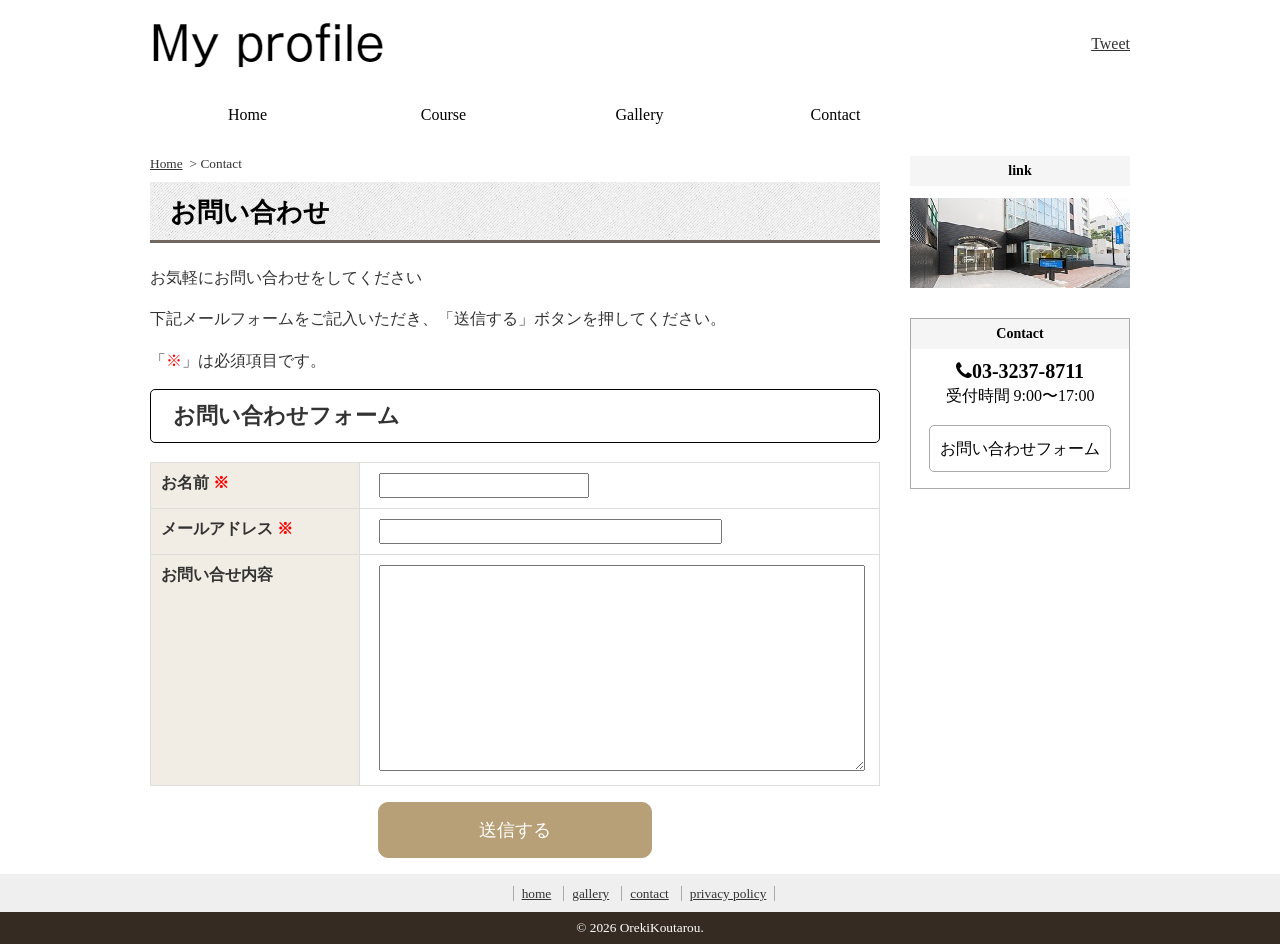
==== contact.html @ 980b66af "更新中" ====
<!DOCTYPE html>
<html lang="ja">

<head>
  <meta charset="UTF-8">
  <title>Contact｜My profile</title>
  <meta name="viewport" content="width=device-width, initial-scale=1">
  <meta name="description" content="私への質問よお問い合わせはこちらから">
  <link rel="stylesheet" href="css/style.css">
  <link rel="stylesheet" href="css/font-awesome.min.css">
  <link rel="shortcut icon" href="icon.ico">
  <link rel="apple-touch-icon" href="webclip128.png">
</head>

<body>
  <!--ヘッダー-->
  <header>
    <h1><a href="index.html"><img src="images/logo.png" alt=""></a></h1>
    <div id="header_contact"><a href="https://twitter.com/share" class="twitter-share-button" data-url="http://index.ne.jp"
      data-text="HPを作成してみました">Tweet</a></div>
    <script>
      ! function (d, s, id) {
        var js, fjs = d.getElementsByTagName(s)[0],
          p = /^http:/.test(d.location) ? 'http' : 'https';
        if (!d.getElementById(id)) {
          js = d.createElement(s);
          js.id = id;
          js.src = p + '://platform.twitter.com/widgets.js';
          fjs.parentNode.insertBefore(js, fjs);
        }
      }(document, 'script', 'twitter-wjs');
    </script>
    <nav id="global_navi">
      <ul>
        <li class="current"><a href="index.html">Home</a></li>
        <li><a href="course.html">Course</a></li>
        <li><a href="gallery.html">Gallery</a></li>
        <li><a href="contact.html">Contact</a></li>
      </ul>
    </nav>
  </header>
  <!--/ヘッダー-->

  <!--wrapper-->
  <div id="wrapper">
    <!--メイン-->
    <div id="main">
      <div id="breadcrumb">
        <ol>
          <li><a href="index.html">Home</a></li>
          <li>Contact</li>
        </ol>
      </div>
      <article>
        <h1>お問い合わせ</h1>
        <p class="lead">お気軽にお問い合わせをしてください</p>
        <p>下記メールフォームをご記入いただき、「送信する」ボタンを押してください。</p>
        <p>「<span class="must">※</span>」は必須項目です。</p>
        <section>
  <h2>お問い合わせフォーム</h2>

  <form id="entry" action="mailto:yourgmail@gmail.com" method="post" enctype="text/plain">

    <dl>
      <dt>お名前 <span class="must">※</span></dt>
      <dd><input type="text" name="name" id="name" required></dd>

      <dt>メールアドレス <span class="must">※</span></dt>
      <dd><input type="email" name="email" id="email" required></dd>

      <!--
      <dt>所属コース</dt>
      <dd>
        <select name="interest" id="interest">
          <option value="システム開発コース">システム開発コース</option>
          <option value="AI・データサイエンスコース">AI・データサイエンスコース</option>
          <option value="ネットワークセキュリティコース">ネットワークセキュリティコース</option>
        </select>
      </dd>
      
      <dt>お問い合せ種別</dt>
      <dd>
        <label><input type="checkbox" name="category" value="学校への質問">学校への質問</label>
        <label><input type="checkbox" name="category" value="先生への質問">先生への質問</label>
        <label><input type="checkbox" name="category" value="その他質問">その他質問</label>
      </dd>
      -->
      
      <dt>お問い合せ内容</dt>
      <dd>
        <textarea name="detail" id="detail"></textarea>
      </dd>
    </dl>

    <p id="submit_button_cover">
      <input type="submit" id="submit_button" value="送信する">
    </p>

  </form>
        </section>
      </article>
      <div class="fb-like" data-href="https://developers.facebook.com/docs/plugins/" data-layout="standard"
        data-action="like" data-show-faces="true" data-share="true"></div>
    </div>
    <!--/メイン-->

    <!--サイド-->
    <aside id="sidebar">
      <section id="side_banner">
        <h2>link</h2>
        <ul>
          <li><a href="https://www.o-hara.ac.jp/it-creator/" target="_blank"><img src="images/banner01.jpg"
                alt="東京情報校"></a></li>
        </ul>
      </section>
      <section id="side_contact">
        <h2>Contact</h2>
        <address><i class="fa fa-phone"></i>03-3237-8711</address>
        <p>受付時間 9:00〜17:00</p>
        <p><a href="contact.html" class="contact_button">お問い合わせフォーム</a></p>
      </section>
    </aside>
    <!--/サイド-->
  </div>
  <!--/wrapper-->

  <!--フッター-->
  <footer>
    <div id="footer_nav">
      <ul>
        <li><a href="index.html">home</a></li>
        <li><a href="gallery.html">gallery</a></li>
        <li><a href="contact.html">contact</a></li>
        <li><a href="policy.html">privacy policy</a></li>
      </ul>
    </div>
    <small>&copy; 2026 OrekiKoutarou.</small>
  </footer>
  <!--/フッター-->

</body>

</html>
---- css/style.css ----
@charset "utf-8";
/* 基本要素 */
body {
  margin: 0;
  padding: 0;
  color: #333;
}
a { color: #333; }
a:visited { color: #a8a8a8; }
a:hover {
  font-weight: bold;
  text-decoration: none;
}
a img { transition: opacity 0.2s linear; }
a:hover img { opacity: 0.7; }
h1, h2, h3, h4, h5, h6 { margin-top: 0; }
p {
  margin-top: 0;
  line-height: 1.6;
}
img { vertical-align: bottom; }
#main h1 {
  background-image: url(../images/header_bg.jpg);
  padding: 13px 30px 10px 20px;
  font-size: 26px;
  color: #000;
  border-bottom: solid 3px #716961;
}
#main h2 {
  font-size: 22px;
  border: 1px solid #000;
  padding: 11px 22px;
  border-radius: 5px;
}
#main h3 {
  font-size: 18px;
  border-left: solid 3px #000;
  padding: 4px 9px 4px 14px;
}
/* ヘッダー */
header {
  width: 980px;
  margin: 0 auto;
}
header h1 {
  float: left;
  margin: 5px 0 10px;
}
header #header_contact {
  float: right;
  margin: 35px 0;
}
/* ナビゲーション */
#global_navi {
  width: 980px;
  clear: both;
  overflow: hidden;
  margin: 16px auto;
}
#global_navi ul {
  list-style: none;
  margin: 0;
  padding: 0;
}
#global_navi ul li {
  width: 195px;
  float: left;
  margin-right: 1px;
  text-align: center;
}
#global_navi ul li a {
  display: block;
  padding: 16px;
  background-color: #fff;
  color: #000;
  text-decoration: none;
  transition: background-color 0.2s linear;
}
#global_navi ul li.current a { 
  background-color: #fff; 
}

#global_navi ul li a:hover { 
  background-color: #f5f5f5;
}
/* コンテンツ全体 */
#wrapper {
  width: 980px;
  margin: 0 auto;
  overflow: hidden;
}
/* メイン部分 */
#main {
  width: 730px;
  float: left;
}
/* サイドバー */
#sidebar {
  width: 220px;
  float: right;
}
#side_banner { margin-bottom: 30px; }
#side_banner h2 {
  background-color:#f5f5f5;
  color: #000;
  padding: 7px;
  font-size: 14px;
  text-align: center;
}
#side_banner ul {
  list-style: none;
  margin: 0;
  padding: 0;
}
#side_banner ul li { margin-bottom: 10px; }

#side_contact { margin-bottom: 30px; }
#side_contact {
  border: 1px solid #a9a9a9;
  color: #000;
  text-align: center;
}
#side_contact h2 {
  background-color: #f5f5f5;
  color: #000;
  padding: 7px;
  font-size: 14px;
}
#side_contact address {
  font-weight: bold;
  font-size: 20px;
  font-style: normal;
}
#side_contact address img {
  vertical-align: middle;
  margin-right: 5px;
}
#side_contact .contact_button {
  display: inline-block;
  color: #000;
  padding: 10px;
  border: 1px solid #a9a9a9;
  border-radius: 5px;
  text-decoration: none;
}
#side_contact .contact_button:hover{
  background: #f5f5f5;
  color: #000;
}
/* フッター */
footer {
  background-color: #352b23;
  text-align: center;
}
footer #footer_nav {
  background-color: #efefef;
  padding: 10px 0;
}
footer #footer_nav ul {
  list-style: none;
  margin: 0;
  padding: 0;
}
footer #footer_nav li {
  display: inline;
  border-left: solid 1px #aaa;
  margin-left: 8px;
  padding-left: 8px;
  font-size: smaller;
}
footer #footer_nav li:last-child {
  border-right: solid 1px #aaa;
  padding: 0 8px;
}
footer small {
  display: block;
  padding: 8px 0;
  color: #fff;
}
/* パンくずリスト */
#breadcrumb { font-size: smaller; }
#breadcrumb ol {
  list-style: none;
  margin: 0 0 10px 0;
  padding: 0;
}
#breadcrumb ol li { display: inline; }
#breadcrumb ol li::after {
  content: ">";
  padding-left: 7px;
}
#breadcrumb ol li:last-child::after { content: none; }

/* トップページ */
#main_visual {
  width: 980px;
  height: 380px;
  margin: 0 auto 25px;
}
/* こだわり */
#point  { margin-bottom: 30px; }
#point section {
  margin-bottom: 10px;
  overflow: hidden;
}
#point figure {
  float: right;
  margin: 0 0 0 16px;
}
#point figcaption {
  font-size: 12px;
  color: #9C9689;
  text-align: center;
}
/* ニュース */
#news dl { overflow: hidden; }
#news dt {
  float: left;
  width: 8em;
  margin-bottom: 10px;
  clear: both;
}
#news dd {
  margin-left: 8em;
  margin-bottom: 10px;
}
/* 講座案内ページ */
#course table {
  width: 100%;
  border-collapse: collapse;
  margin-bottom: 16px;
}
#course th,
#course td {
  border: 1px solid #c7c7c7;
  padding: 8px;
}
#course th {
  background-color: #f1ede4;
  text-align: left;
  width: 5em;
}

/* ギャラリーページ */
#gallery ul {
  list-style: none;
  margin: 0;
  padding: 0;
}
#gallery ul li {
  width: 220px;
  margin: 0 30px 30px 0;
  padding: 10px 0;
  border: solid 1px #ccc;
  float: left;
  text-align: center;
  color: #b7a077;
  font-weight: bold;
  box-shadow: 2px 2px 3px rgba(0,0,0,0.1);
}
#gallery ul li:nth-child(3n) { 
  margin-right: 0; 
}

/* お問い合わせページ */
#entry dl {
  background: #f1ede4;
  border: 1px solid #ddd;
  border-top: 0;
}
#entry dl dt,
#entry dl dd {
  padding: 10px;
  border-top: 1px solid #ddd;
}
#entry dl dt {
  width: 13em;
  float: left;
  clear: both;
  font-weight: bold;
}
#entry dl dd {
  background-color: #fff;
  border-left: 1px solid #ddd;
  margin-left: 13em;
}
.must { color: #f00; }
#entry #name {
  width: 15em;
  padding: 3px;
}
#entry #email {
  width: 25em;
  padding: 3px;
}

#entry #category2,
#entry #category3,
#entry #questionnaire2,
#entry #questionnaire3 {
  margin-left: 15px; 
}

#entry #detail {
  width: 36em;
  height: 15em;
}

#entry #submit_button_cover {
  text-align: center; 
}
#entry #submit_button {
  background-color: #b7a077;
  border: 1px solid #b7a077;
  padding: 15px 100px;
  border-radius: 10px;
  font-size: 18px;
  color: #fff;
  cursor: pointer;
  transition: background 0.1s linear;
}
#entry #submit_button:hover {
  background: #c7ae81;
}

/* ---------------------------------
メディアクエリー
--------------------------------- */
@media screen and (max-width : 767px){
  /* 基本要素 */
  img {
    max-width: 100%;
  }
  /* Layout */
  header,
  #global_navi,
  #sidebar,
  #wrapper{
    width: 100%;
  }  
  /* ヘッダー */
  header h1 {
    float: none;
    text-align: center;
  }
  header h1 img {
    width: 50%;
  }
  header #header_contact {
    display: none;
  }
  /* ナビゲーション */
  #global_navi ul li {
    width: 50%;
    padding: 0.5px;
    margin: 0;
    box-sizing: border-box;
  }
  #global_navi ul li a {
    margin: 0;
  }
  #global_navi ul li:last-child {
    width: 100%;
  }
  /* メイン部分 */
  #main {
    width: 100%;
    padding: 0 5%;
    box-sizing: border-box;
  }
  #main figure {
    text-align: center;
  }
  /* トップページパーツ */
  #main_visual {
    width: 100%;
    height: auto;
  }
  #point figure {
    float: none;
    margin: 0 0 11px 0;
  }
  /* サイドバー */
  #side_banner ul li {
    text-align: center;
    margin: 11px auto;
  }
  #side_contact address img {
    width: 14px;
    height: 20px;
  }
}
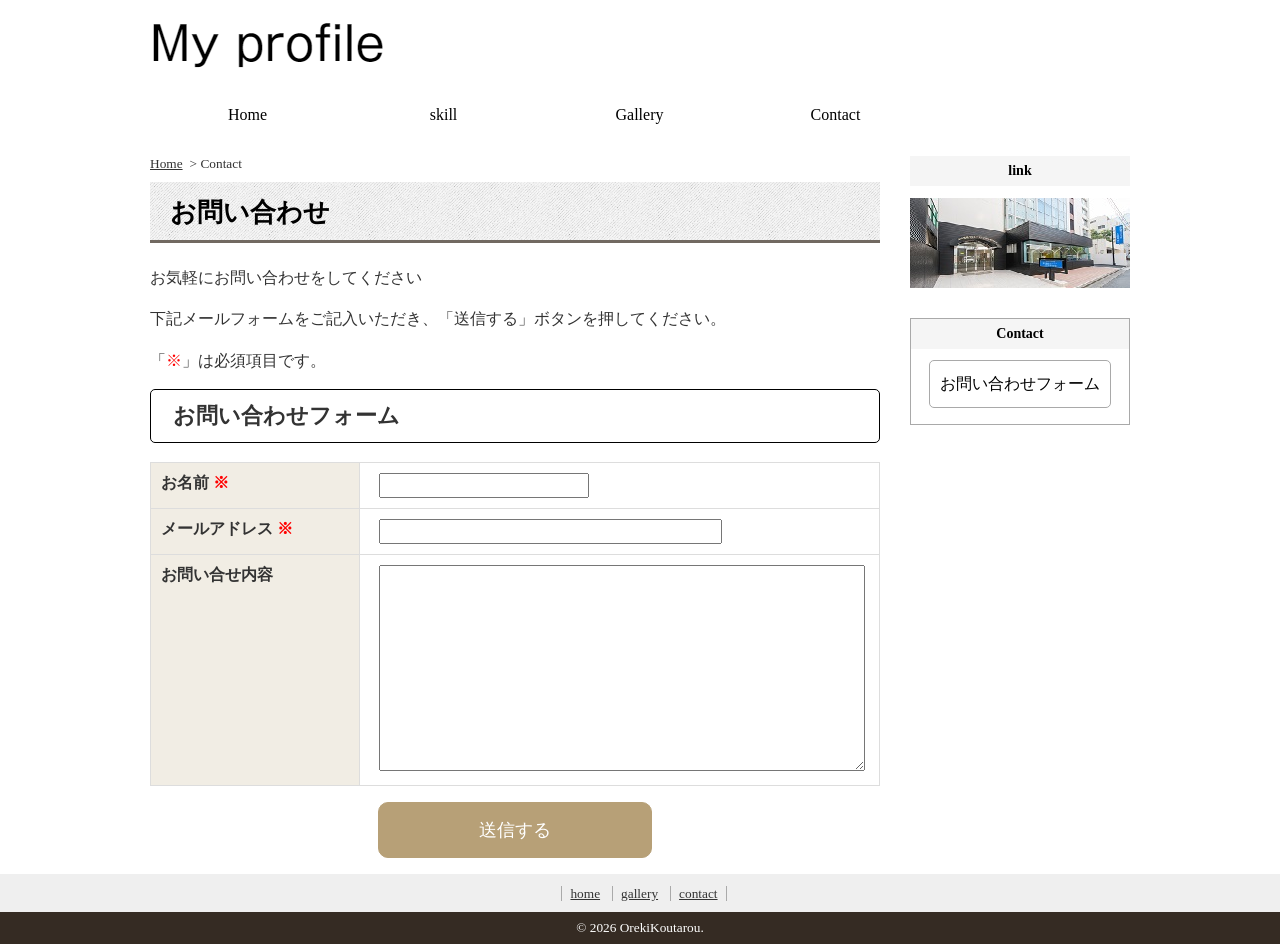
==== commit 389c5305: "5/7" ====
--- a/contact.html
+++ b/contact.html
@@ -16,24 +16,11 @@
   <!--ヘッダー-->
   <header>
     <h1><a href="index.html"><img src="images/logo.png" alt=""></a></h1>
-    <div id="header_contact"><a href="https://twitter.com/share" class="twitter-share-button" data-url="http://index.ne.jp"
-      data-text="HPを作成してみました">Tweet</a></div>
-    <script>
-      ! function (d, s, id) {
-        var js, fjs = d.getElementsByTagName(s)[0],
-          p = /^http:/.test(d.location) ? 'http' : 'https';
-        if (!d.getElementById(id)) {
-          js = d.createElement(s);
-          js.id = id;
-          js.src = p + '://platform.twitter.com/widgets.js';
-          fjs.parentNode.insertBefore(js, fjs);
-        }
-      }(document, 'script', 'twitter-wjs');
-    </script>
+
     <nav id="global_navi">
       <ul>
         <li class="current"><a href="index.html">Home</a></li>
-        <li><a href="course.html">Course</a></li>
+        <li><a href="skill.html">skill</a></li>
         <li><a href="gallery.html">Gallery</a></li>
         <li><a href="contact.html">Contact</a></li>
       </ul>
@@ -115,8 +102,6 @@
       </section>
       <section id="side_contact">
         <h2>Contact</h2>
-        <address><i class="fa fa-phone"></i>03-3237-8711</address>
-        <p>受付時間 9:00〜17:00</p>
         <p><a href="contact.html" class="contact_button">お問い合わせフォーム</a></p>
       </section>
     </aside>
@@ -131,7 +116,6 @@
         <li><a href="index.html">home</a></li>
         <li><a href="gallery.html">gallery</a></li>
         <li><a href="contact.html">contact</a></li>
-        <li><a href="policy.html">privacy policy</a></li>
       </ul>
     </div>
     <small>&copy; 2026 OrekiKoutarou.</small>
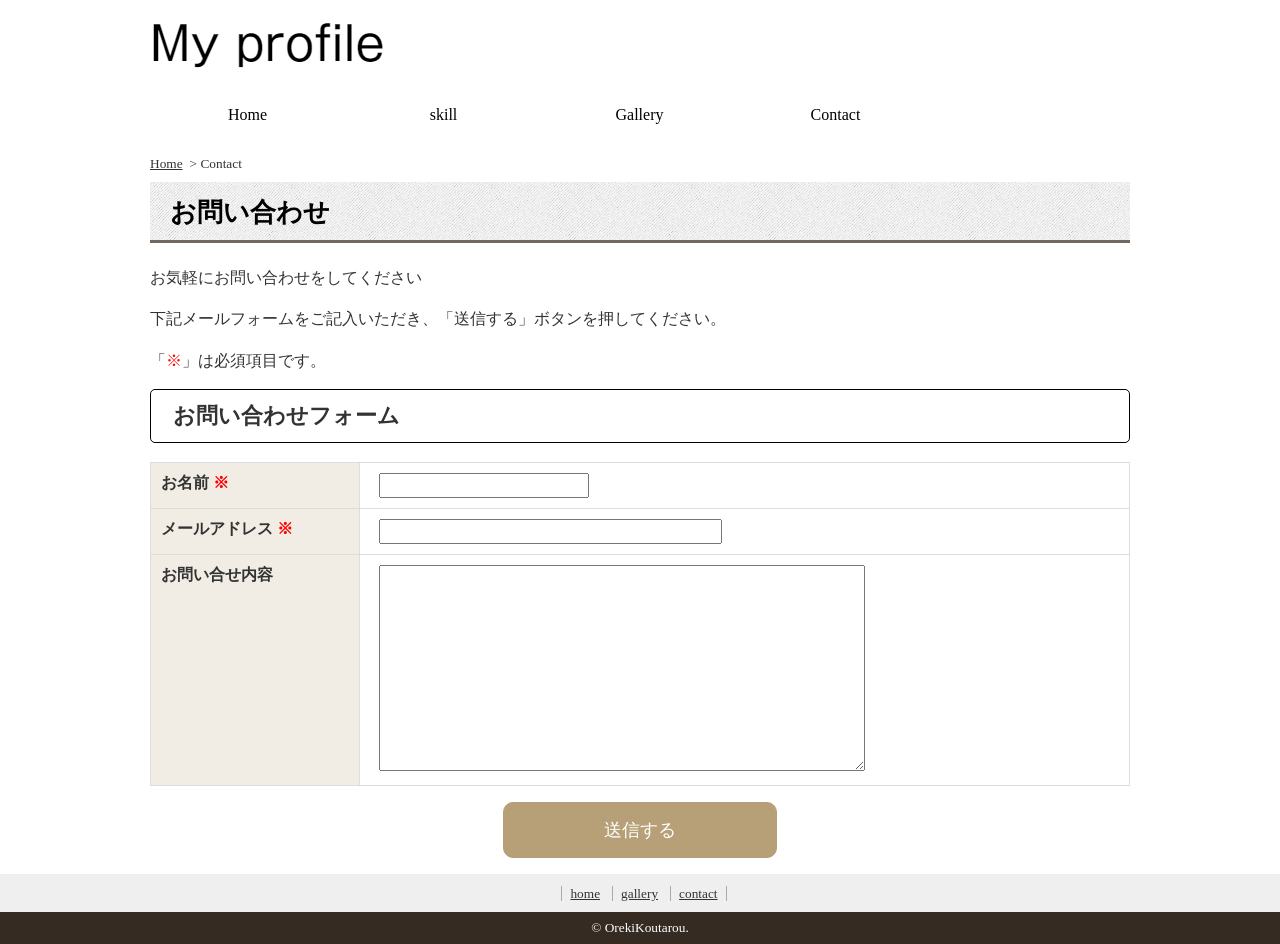
==== commit 1442ed4a: "5/8" ====
--- a/contact.html
+++ b/contact.html
@@ -9,7 +9,6 @@
   <link rel="stylesheet" href="css/style.css">
   <link rel="stylesheet" href="css/font-awesome.min.css">
   <link rel="shortcut icon" href="icon.ico">
-  <link rel="apple-touch-icon" href="webclip128.png">
 </head>
 
 <body>
@@ -44,68 +43,51 @@
         <p>下記メールフォームをご記入いただき、「送信する」ボタンを押してください。</p>
         <p>「<span class="must">※</span>」は必須項目です。</p>
         <section>
-  <h2>お問い合わせフォーム</h2>
+        <h2>お問い合わせフォーム</h2>
 
-  <form id="entry" action="mailto:yourgmail@gmail.com" method="post" enctype="text/plain">
+          <form id="entry" action="mailto:yourgmail@gmail.com" method="post" enctype="text/plain">
 
-    <dl>
-      <dt>お名前 <span class="must">※</span></dt>
-      <dd><input type="text" name="name" id="name" required></dd>
+            <dl>
+              <dt>お名前 <span class="must">※</span></dt>
+              <dd><input type="text" name="name" id="name" required></dd>
 
-      <dt>メールアドレス <span class="must">※</span></dt>
-      <dd><input type="email" name="email" id="email" required></dd>
+              <dt>メールアドレス <span class="must">※</span></dt>
+              <dd><input type="email" name="email" id="email" required></dd>
 
-      <!--
-      <dt>所属コース</dt>
-      <dd>
-        <select name="interest" id="interest">
-          <option value="システム開発コース">システム開発コース</option>
-          <option value="AI・データサイエンスコース">AI・データサイエンスコース</option>
-          <option value="ネットワークセキュリティコース">ネットワークセキュリティコース</option>
-        </select>
-      </dd>
-      
-      <dt>お問い合せ種別</dt>
-      <dd>
-        <label><input type="checkbox" name="category" value="学校への質問">学校への質問</label>
-        <label><input type="checkbox" name="category" value="先生への質問">先生への質問</label>
-        <label><input type="checkbox" name="category" value="その他質問">その他質問</label>
-      </dd>
-      -->
-      
-      <dt>お問い合せ内容</dt>
-      <dd>
-        <textarea name="detail" id="detail"></textarea>
-      </dd>
-    </dl>
+              <!--
+              <dt>所属コース</dt>
+              <dd>
+                <select name="interest" id="interest">
+                  <option value="システム開発コース">システム開発コース</option>
+                  <option value="AI・データサイエンスコース">AI・データサイエンスコース</option>
+                  <option value="ネットワークセキュリティコース">ネットワークセキュリティコース</option>
+                </select>
+              </dd>
+              
+              <dt>お問い合せ種別</dt>
+              <dd>
+                <label><input type="checkbox" name="category" value="学校への質問">学校への質問</label>
+                <label><input type="checkbox" name="category" value="先生への質問">先生への質問</label>
+                <label><input type="checkbox" name="category" value="その他質問">その他質問</label>
+              </dd>
+              -->
+              
+              <dt>お問い合せ内容</dt>
+                <dd>
+                  <textarea name="detail" id="detail"></textarea>
+                </dd>
+              </dl>
 
-    <p id="submit_button_cover">
-      <input type="submit" id="submit_button" value="送信する">
-    </p>
+            <p id="submit_button_cover">
+              <input type="submit" id="submit_button" value="送信する">
+            </p>
 
-  </form>
+          </form>
         </section>
       </article>
-      <div class="fb-like" data-href="https://developers.facebook.com/docs/plugins/" data-layout="standard"
-        data-action="like" data-show-faces="true" data-share="true"></div>
     </div>
+
     <!--/メイン-->
-
-    <!--サイド-->
-    <aside id="sidebar">
-      <section id="side_banner">
-        <h2>link</h2>
-        <ul>
-          <li><a href="https://www.o-hara.ac.jp/it-creator/" target="_blank"><img src="images/banner01.jpg"
-                alt="東京情報校"></a></li>
-        </ul>
-      </section>
-      <section id="side_contact">
-        <h2>Contact</h2>
-        <p><a href="contact.html" class="contact_button">お問い合わせフォーム</a></p>
-      </section>
-    </aside>
-    <!--/サイド-->
   </div>
   <!--/wrapper-->
 
@@ -118,7 +100,7 @@
         <li><a href="contact.html">contact</a></li>
       </ul>
     </div>
-    <small>&copy; 2026 OrekiKoutarou.</small>
+    <small>&copy; OrekiKoutarou.</small>
   </footer>
   <!--/フッター-->
 
--- a/css/style.css
+++ b/css/style.css
@@ -85,14 +85,16 @@
 }
 /* コンテンツ全体 */
 #wrapper {
-  width: 980px;
+  /*width: 980px;
+  margin: 0 auto;
+  overflow: hidden;*/
+  max-width: 980px;
   margin: 0 auto;
   overflow: hidden;
 }
 /* メイン部分 */
 #main {
-  width: 730px;
-  float: left;
+  flex: 1;
 }
 /* サイドバー */
 #sidebar {
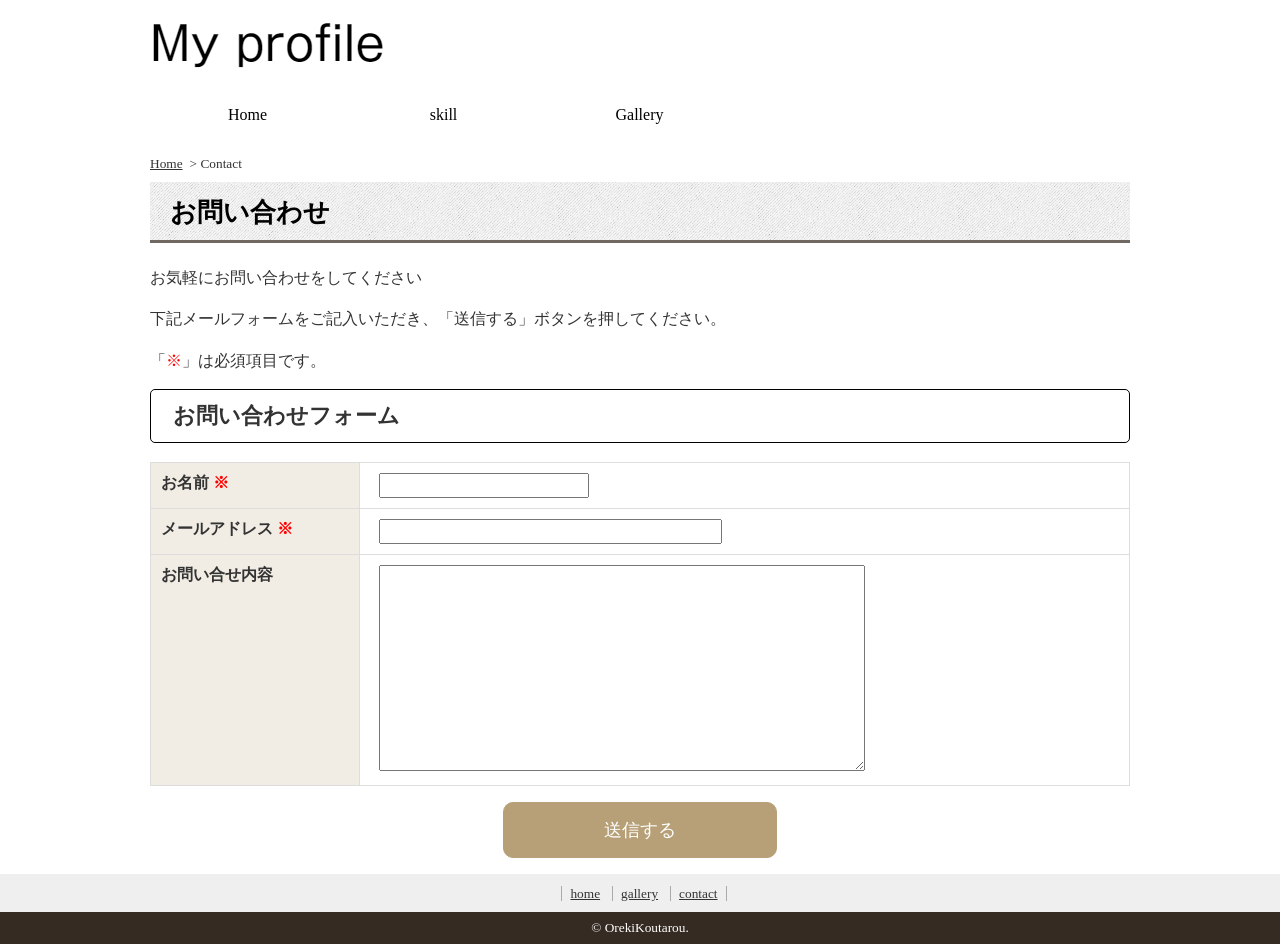
==== commit 4ac753a7: "5/8" ====
--- a/contact.html
+++ b/contact.html
@@ -21,7 +21,6 @@
         <li class="current"><a href="index.html">Home</a></li>
         <li><a href="skill.html">skill</a></li>
         <li><a href="gallery.html">Gallery</a></li>
-        <li><a href="contact.html">Contact</a></li>
       </ul>
     </nav>
   </header>
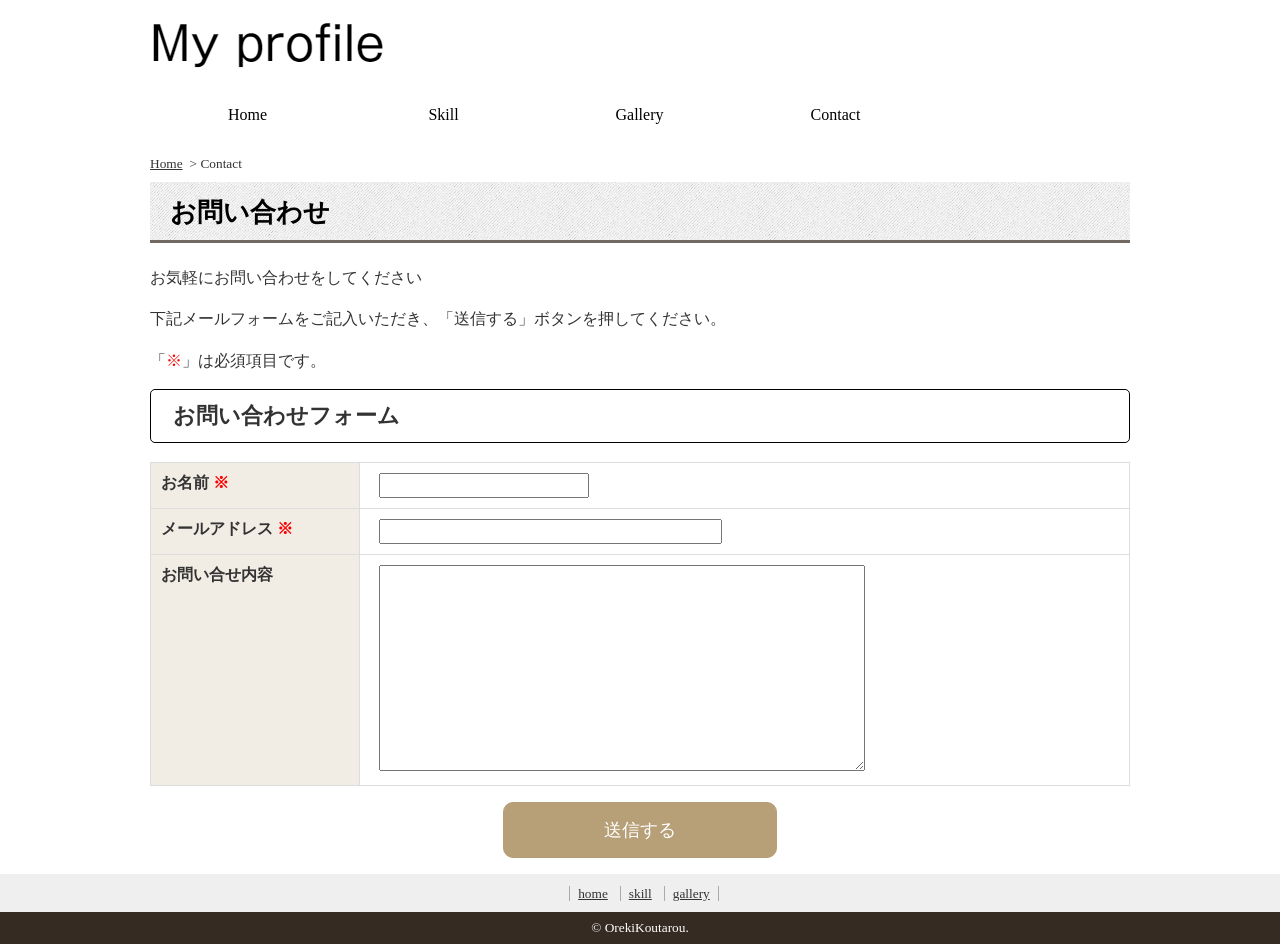
==== commit fbc364c3: "5/10" ====
--- a/contact.html
+++ b/contact.html
@@ -19,8 +19,9 @@
     <nav id="global_navi">
       <ul>
         <li class="current"><a href="index.html">Home</a></li>
-        <li><a href="skill.html">skill</a></li>
+        <li><a href="skill.html">Skill</a></li>
         <li><a href="gallery.html">Gallery</a></li>
+        <li><a href="contact.html">Contact</a></li>
       </ul>
     </nav>
   </header>
@@ -95,8 +96,8 @@
     <div id="footer_nav">
       <ul>
         <li><a href="index.html">home</a></li>
+        <li><a href="skill.html">skill</a></li>
         <li><a href="gallery.html">gallery</a></li>
-        <li><a href="contact.html">contact</a></li>
       </ul>
     </div>
     <small>&copy; OrekiKoutarou.</small>
